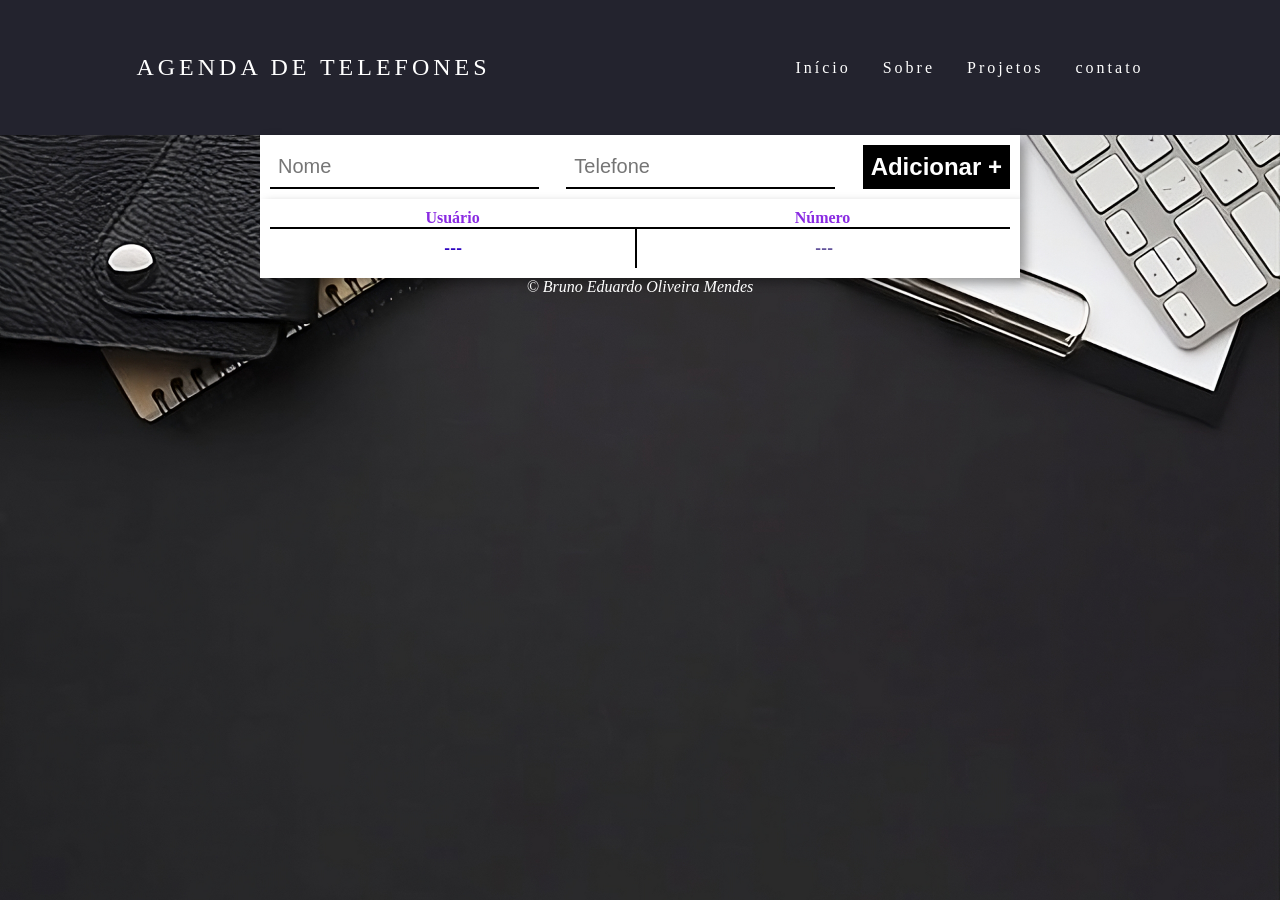
==== index.html @ 96b74bb2 "segundo-commit" ====
<!DOCTYPE html>
<html lang="pt-BR">
<head>
    <meta charset="UTF-8">
    <meta name="viewport" content="width=device-width, initial-scale=1, minimum-scale=1">
    <title>Modelo de exercício.</title>
    <link rel="stylesheet" href="estilo.css">
    <link rel="preconnect" href="https://fonts.googleapis.com">
<link rel="preconnect" href="https://fonts.gstatic.com" crossorigin>
<link rel="preconnect" href="https://fonts.googleapis.com">
<link rel="preconnect" href="https://fonts.gstatic.com" crossorigin>
<link href="https://fonts.googleapis.com/css2?family=Gothic+A1:wght@100;200;300;400;500;600;700;800;900&family=Quicksand:wght@300..700&family=Roboto:wght@400;700&family=Signika+Negative:wght@300..700&display=swap" rel="stylesheet">
</head>
<body>
    <header>
        <nav>
            <a class="logo" href="/">Agenda de Telefones</a>
            <div class="mobile-menu">
                <div class="line1"></div>
                <div class="line2"></div>
                <div class="line3"></div>
            </div>
            <ul class="nav-list">
                <li><a href="modelo.html">Início</a></li>
                <li><a href="#">Sobre</a></li>
                <li><a href="https://github.com/Hellsccythe" target="_blank">Projetos</a></li>
                <li><a href="https://www.linkedin.com/in/bruno-eduardo-oliveira-mendes-9bab7524b/" target="_blank">contato</a></li>
            </ul>
        </nav>  
    </header>
    <main>
    <section id="fomulario">
        <form id="form">
            <input type="text" name="tnome" id="tnome" required placeholder="Nome">
            <input type="tel" name="telefone" id="telefone" required placeholder="Telefone">
            <button type="submit">Adicionar +</button>
        </form>
    </section>
    <section id="tabela">
        <div>
            <table cellspacing="0">
                <thead>
                    <tr>
                        <th>
                            Usuário
                        </th>
                        <th class="left">Número</th>
                    </tr>
                </thead>
                <tbody>
                    <tr>
                        <td>---</td>
                        <td class="left">
                        ---</td>
                    </tr>
                </tbody>
            </table>
        </div>
    </section>
    <footer>
        <p>&copy; Bruno Eduardo Oliveira Mendes</p>
    </footer>
</main>
    <script src="script.js"></script>
    <script src="mobile-navbar.js"></script>
</body>
</html>
---- estilo.css ----
*{
    margin: 0px;
    padding: 0px;
}

main {
    background:url("imagens/background.jpeg") no-repeat center center;
    background-size: cover;
    height: 85vh;
}


/*navConf*/
a{
    color: #fff;
    text-decoration: none;
    transition: 0.3s;
}

a:hover{
    opacity: 0.7;
}

.logo{
    font-size: 24px;
    text-transform: uppercase;
    letter-spacing: 4px;
}

nav{
    display: flex;
    justify-content: space-around;
    align-items: center;
    background: #23232e;
    height: 15vh;
}

.nav-list{
    list-style: none;
    display: flex;
}

.nav-list li{
    letter-spacing: 3px;
    margin-left: 32px;
}

.mobile-menu{
    cursor: pointer;
    display: none;
}

.mobile-menu div {
    width: 32px;
    height: 2px;
    background: #fff;
    margin: 8px;
    transition: 0.3s;
}

@media (max-width: 1000px) {
    body{
        overflow-x: hidden;
    }
    .nav-list {
        position: absolute;
        top: 10vh;
        right: 0;
        width: 50vw;
        height: 92vh;
        background: #23232e;
        flex-direction: column;
        align-items: center;
        justify-content: space-around;
        transform: translateX(100%);
        transition: transform 0.3s ease-in;
    }
    .nav-list li{
        margin-left: 0;
        opacity: 0;
    }
    .mobile-menu{
        display: block;
    }
    .nav-list.active{
        transform: translateX(0);
    }

    @keyframes navLinkFade {
        from{
            opacity: 0;
            transform: translateX(50px);
        }
        to {
            opacity: 1;
            transform: translateX(0);
        }
    }
}

.mobile-menu.active .line1{
    transform: rotate(-45deg) translate(-8px, 8px);
}

.mobile-menu.active .line2{
    opacity: 0;
}

.mobile-menu.active .line3{
    transform: rotate(45deg) translate(-5px, -7px);
}

/*corpo*/

section#fomulario form#form {
    display: flex;
    font-weight: bolder;
    max-width: 740px;
    width: 100%;
    justify-content: space-between;
    background: rgb(255, 255, 255);
    padding: 10px;
    margin: auto;
    box-shadow: 5px 5px 10px rgba(0, 0, 0, 0.363);
    
}

form input {
    font-size: 20px;
    background-color: #ffffff;
    border: none;
    border-bottom: 2px solid black;
    padding: 8px;
}

form input:hover{
    background-color: rgba(91, 91, 91, 0.381);
}


section#fomulario button{
    background-color: #000000;
    color: #ffffff;
    font-size: 24px;
    font-weight: bold;
    border: none;
    cursor: pointer;
    padding: 8px;
}

section button:hover {
    background-color: #89c1d5b6;
    color: rgb(4, 0, 59);
}

/*tabela*/
section#tabela {
    background: white;
    padding: 10px;
    width: 740px;
    margin: auto;
    box-shadow: 5px 5px 10px rgba(0, 0, 0, 0.363);
}

section table {
    width: 100%;
}


section table thead th{
    border-bottom: 2px solid rgb(0, 0, 0);
    color: blueviolet;
    
}

section table td{
    color: rgb(47, 6, 193);
    font-weight: bold;
    font-family: "Roboto", sans-serif;
}

section table td:hover{
    background-color: rgba(47, 6, 193, 0.484);
}

section table td.left{
    border-left: 2px solid black;
    color: rgb(98, 83, 155);
    font-weight: bold;
    font-family: "Roboto", sans-serif;
}

section table td.left:hover{
    background-color: rgba(97, 83, 155, 0.419);
}

section table td{
    padding: 10px;
    text-align: center;
}

footer {
    color: white;
    text-align: center;
    font-style: italic;
}
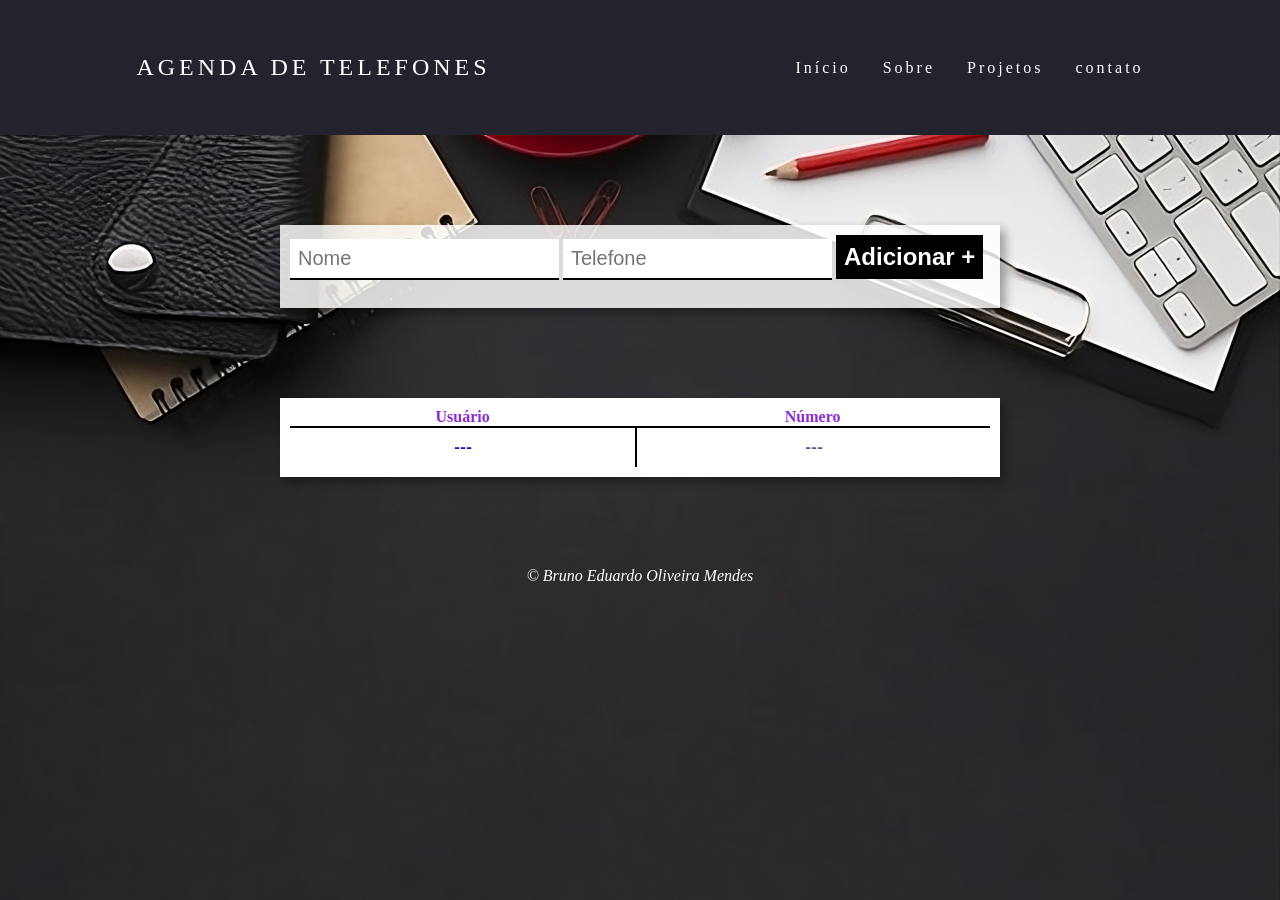
==== commit 139478a4: "correcao-de-bugs" ====
--- a/index.html
+++ b/index.html
@@ -21,7 +21,7 @@
                 <div class="line3"></div>
             </div>
             <ul class="nav-list">
-                <li><a href="modelo.html">Início</a></li>
+                <li><a href="index.html">Início</a></li>
                 <li><a href="#">Sobre</a></li>
                 <li><a href="https://github.com/Hellsccythe" target="_blank">Projetos</a></li>
                 <li><a href="https://www.linkedin.com/in/bruno-eduardo-oliveira-mendes-9bab7524b/" target="_blank">contato</a></li>
@@ -29,7 +29,7 @@
         </nav>  
     </header>
     <main>
-    <section id="fomulario">
+    <section id="fomulario" class="fomulario">
         <form id="form">
             <input type="text" name="tnome" id="tnome" required placeholder="Nome">
             <input type="tel" name="telefone" id="telefone" required placeholder="Telefone">
--- a/estilo.css
+++ b/estilo.css
@@ -62,6 +62,7 @@
     body{
         overflow-x: hidden;
     }
+    
     .nav-list {
         position: absolute;
         top: 10vh;
@@ -112,15 +113,16 @@
 
 /*corpo*/
 
-section#fomulario form#form {
-    display: flex;
+section#fomulario{
+    position: relative;
     font-weight: bolder;
-    max-width: 740px;
-    width: 100%;
-    justify-content: space-between;
-    background: rgb(255, 255, 255);
+    width: 50vw;
+    height: 7vh;
+    background: rgba(255, 255, 255, 0.833);
     padding: 10px;
     margin: auto;
+    min-width: 700px;
+    top: 10vh;
     box-shadow: 5px 5px 10px rgba(0, 0, 0, 0.363);
     
 }
@@ -155,10 +157,13 @@
 
 /*tabela*/
 section#tabela {
+    position: relative;
+    top: 20vh;
     background: white;
     padding: 10px;
-    width: 740px;
+    width: 50vw;
     margin: auto;
+    min-width: 700px;
     box-shadow: 5px 5px 10px rgba(0, 0, 0, 0.363);
 }
 
@@ -200,7 +205,9 @@
 }
 
 footer {
-    color: white;
+    position: relative;
+    top: 30vh;
+    color: rgb(255, 255, 255);
     text-align: center;
     font-style: italic;
 }
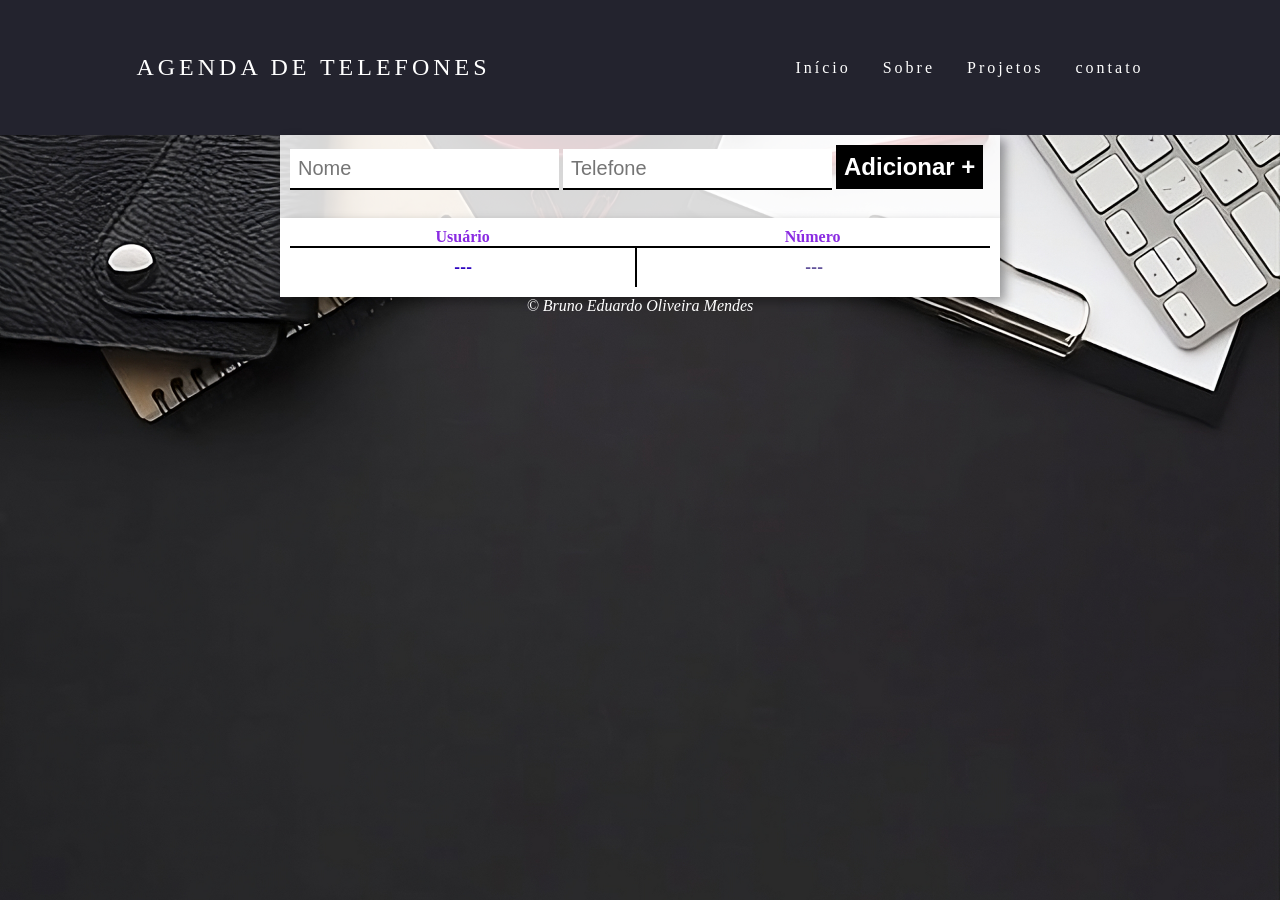
==== commit bd23eddb: "correcao" ====
--- a/index.html
+++ b/index.html
@@ -29,7 +29,7 @@
         </nav>  
     </header>
     <main>
-    <section id="fomulario" class="fomulario">
+    <section id="fomulario">
         <form id="form">
             <input type="text" name="tnome" id="tnome" required placeholder="Nome">
             <input type="tel" name="telefone" id="telefone" required placeholder="Telefone">
--- a/estilo.css
+++ b/estilo.css
@@ -114,7 +114,7 @@
 /*corpo*/
 
 section#fomulario{
-    position: relative;
+    
     font-weight: bolder;
     width: 50vw;
     height: 7vh;
@@ -122,7 +122,6 @@
     padding: 10px;
     margin: auto;
     min-width: 700px;
-    top: 10vh;
     box-shadow: 5px 5px 10px rgba(0, 0, 0, 0.363);
     
 }
@@ -150,15 +149,14 @@
     padding: 8px;
 }
 
-section button:hover {
+section#fomulario button:hover {
     background-color: #89c1d5b6;
     color: rgb(4, 0, 59);
 }
 
 /*tabela*/
 section#tabela {
-    position: relative;
-    top: 20vh;
+
     background: white;
     padding: 10px;
     width: 50vw;
@@ -205,8 +203,7 @@
 }
 
 footer {
-    position: relative;
-    top: 30vh;
+
     color: rgb(255, 255, 255);
     text-align: center;
     font-style: italic;
